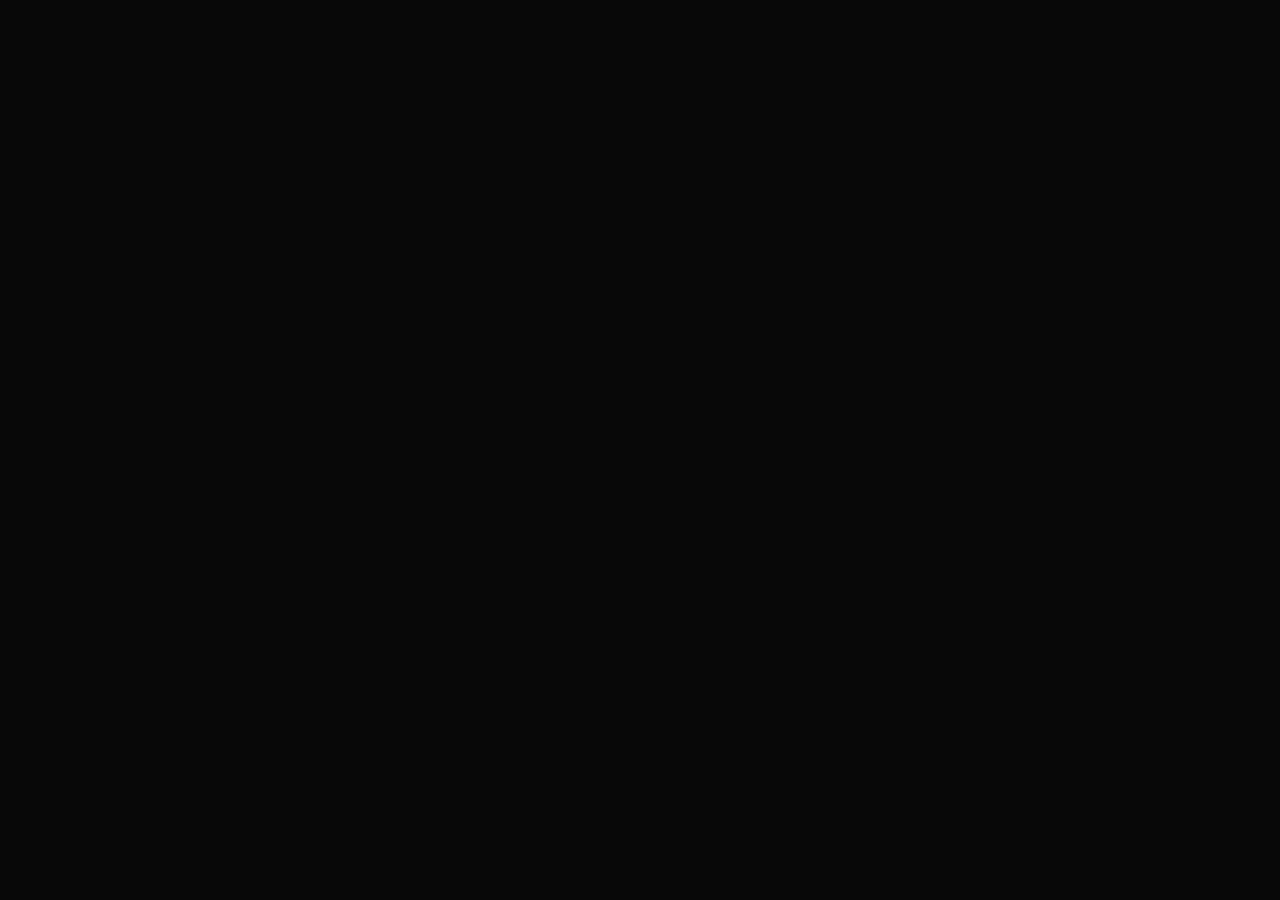
==== Apps.html @ fc95ecfd "??" ====
<!DOCTYPE html>
<html lang="en">
    <head>
        <meta charset="UTF-8">
        <meta name="viewport" content="width=device-width, initial-scale=1.0">
        <meta http-equiv="X-UA-Compatible" content="ie=edge" />
        <title>Sabinaya Sapkota</title>
        <link rel="stylesheet" href="css/style.css">
        <link rel="icon" href="img/profile4.png" type="image/icon type">
        <link href='https://unpkg.com/boxicons@2.1.4/css/boxicons.min.css' rel='stylesheet'>
        <link rel="stylesheet" href="https://cdnjs.cloudflare.com/ajax/libs/font-awesome/6.0.0-beta3/css/all.min.css">
    </head>
    <body>
        
    </body>
</html>
---- css/style.css ----
*{
    margin: 0;
    padding: 0;
    box-sizing: border-box;
    text-decoration: none;
    border: none;
    outline: none;
    scroll-behavior: smooth;
    font-family: "Poppins",sans-serif;
}
:root{
    --bg-color: #080808;
    --second-bg-color: #ff0c0c17;
    --text-color: white;
    --main-color: #f60b0b;
}
/* Prevent horizontal overflow */
html, body {
    overflow-x: hidden;
}

/* Apply box-sizing globally */
*,
*::before,
*::after {
    box-sizing: border-box;
}
html{
    font-size: 50%;
    overflow:-moz-hidden-unscrollable;
}
body{
    background: var(--bg-color);
    color: var(--text-color);
}
.header{
    position:fixed;
    top: 0;
    left: 0;
    padding: 3rem 12% 2rem;
    background:  rgba(0, 0, 0, 0.3);
    backdrop-filter: blur(10px);
    display: flex;
    justify-content: space-between;
    align-items: center;
    z-index: 100;
    width: 100%;
}
.logo{
    font-size: 3rem;
    color: var(--text-color);
    font-weight: 800;
    cursor: pointer;
    transition: 0.3s ease;
}
.logo:hover{
    transform: scale(1.1);
}
.logo span{
    text-shadow: 0 0 25px var(--main-color);
}
.navbar a{
    font-size: 2rem;
    color: var(--text-color);
    margin-left: 1rem;
    font-weight:bold;
    transition: 0.3s ease;
    border-bottom: 1px solid transparent;
}
.navbar a:hover,
.navbar a.active{
    color: var(--main-color);
    border-bottom: 3px solid var(--main-color)
}
.navbar .btn{
    background-color: var(--second-bg-color);
    color: white;
}
#menu-icon{
    font-size: 3.6rem;
    color: var(--main-color);
    display: none;
}
section{
    min-height: 100vh;
    padding: 10rem 12% 10rem;
}

/*Home*/

.home{
    display: flex;
    align-items: center;
    justify-content: center;
    gap: 15rem;
    background-color: var(--bg-color);
}
.home-content{
    display: flex;
    flex-direction: column;
    align-items: flex-end;
    text-align: right;
    justify-content: center;
}
span{
    color: var(--main-color);
}
.logo span{
    color: var(--main-color);
}
.home-content h3{
    margin-bottom: 2rem;
    margin-top: 1rem;
    font-size: 3rem;
}
.home-content h1{
    font-size: 5.6rem;
    font-weight: 700;
    margin-top: 1.5rem;
    line-height: 1;
}
.home-img img{
    position: relative;
    width: 30vw;
    border-radius: 50%;
    box-shadow: 0 0 25px var(--main-color);
}
.home-img img:hover{
    transform: scale(1.05)translateY(-5px);
    box-shadow: 0 0 25px var(--main-color),
                0 0 50px var(--main-color),
                0 0 100px var(--main-color);
}
.home-content p{
    font-size: 2rem;
    font-weight: 700;
    line-height: 1.8;
    max-width: 1000px;
}
.social-icons a{
    display: inline-flex;
    justify-content: center;
    align-items: center;
    width: 4.5rem;
    height: 4.5rem;
    background: transparent;
    border: 2px solid var(--main-color);
    font-size: 2.5rem;
    border-radius: 50%;
    color: var(--main-color);
    margin: 3rem 1.5rem 3rem 0;
    transition: 0.3s ease;
}
.social-icons a:hover{
    color: var(--text-color);
    transform: scale (1.3)translateY(-5px);
    box-shadow: 0 0 25px var(--main-color);
    background-color: var(--main-color);
}
.btn{
    display: inline-block;
    padding: 1rem 2.8rem;
    background: var(--main-color);
    box-shadow: 0 0 25px var(--main-color);
    border-radius: 4rem;
    font-size: 1.6rem;
    color: black;
    border: 2px solid transparent;
    letter-spacing: 0.1rem;
    font-weight: 600;
    transition: 0.3s ease-in-out;
    cursor: pointer;
}
.btn:hover{
    transform: scale(1.05);
    box-shadow: 0 0 50px var(--main-color);
}
.btn-group{
    display: flex;
    align-items: center;
    gap: 1.5rem;
}
.btn-group a:nth-of-type(2){
    background-color: black;
    color: var(--main-color);
    border: 2px solid var(--main-color);
    box-shadow:0 0 25px transparent;
}
.btn-group a:nth-of-type(2):hover{
    box-shadow: 0 0 25px var(--main-color);
    background-color: var(--main-color);
    color: black;
}
.text-animation{
    font-size: 34px;
    font-weight: 600;
    min-width: 280px;
}
.text-animation span{
    position: relative;
} 
.text-animation span::before{
    content: "Freelancer";
    color: var(--main-color);
    animation: words 20s infinite;
}
.text-animation span::after{
    content: "";
    background-color: var(--bg-color);
    position: absolute;
    width: calc(100% + 8px);
    height: 100%;
    border-left: 3px solid var(--bg-color);
    right: -8px;
    animation: cursor 0.6s infinite, typing 20s steps(14) infinite;
}
@keyframes cursor{
    to{
    border-left: 2px solid var(--main-color);
    }
}
@keyframes words{
    0%,
    20%{
    content: "Freelancer";
    }
    21%,
    40%{
    content: "Front-End Web Developer";
    }
    41%,
    60%{
    content: "Freelance Data Entry Clerk";
    }
    61%,
    80%{
    content: "Freelance Transcriber";
    }
    81%,
    100%{
    content: "Student";
    }
}
@keyframes typing{
    10%,
    15%,
    30%,
    35%,
    50%,
    55%,
    70%,
    75%,
    90%,
    95%{
    width: 0;
    }
    5%,
    20%,
    25%,
    40%,
    45%,
    60%,
    80%,
    85%{
        width: calc(100% + 8px);
    }
}

/*Heading*/
body {
    overflow-x: hidden;
}
.heading{
    text-align: center;
    font-size: 7rem;
}

/*Skills Section*/
/* Original styles for skills */
.skill {
    background-color: var(--second-bg-color);
}

#skill {
    text-align: center;
    padding: 50px 0;
}

.container {
    max-width: 1200px;
    margin: 0 auto;
    padding: 0 20px;
}

.skill .heading {
    margin-top: 5vh;
}

.skills-grid {
    display: flex;
    flex-wrap: wrap;
    justify-content: center;
    gap: 20px;
}

.skill-item {
    background-color: var(--second-bg-color);
    border-radius: 10px;
    padding: 20px;
    width: 150px;
    text-align: center;
    border: 3px solid var(--main-color);
}

.skill-item img {
    width: 50px;
    height: 50px;
    margin-bottom: 10px;
}

.skill-item p {
    margin: 0;
    font-size: 1.2em;
    color: var(--text-color);
    font-size: medium;
}

.skill-item:hover {
    background-color: var(--second-bg-color);
    box-shadow: 0 0 25px var(--main-color);
    transform: scale(1.05);
}

@media (max-width: 768px) {
    .skills-grid {
        display: grid;
        grid-template-columns: 1fr 1fr;
        gap: 20px;
        overflow: hidden;
    }

    .skill-item {
        width: auto; /* Let the grid control the width */
    }
}

@media (min-width: 769px) and (max-width: 1024px) {
    .skills-grid {
        justify-content: space-around;
    }

    .skill-item {
        width: 45%;
    }
}

/* Styles for the slider */
.slider-container {
    width: 100%;
    overflow: hidden;
    position: relative;
    margin-top: 50px;
}

.slider {
    display: flex;
    transition: transform 0.5s ease-in-out;
}

.slide {
    min-width: 100%;
    box-sizing: border-box;
    padding: 20px;
}
#prevBtn, #nextBtn {
    position: absolute;
    top: 50%;
    transform: translateY(-50%);
    background-color: rgba(0, 0, 0, 0.5);
    color: white;
    border: 3px solid var(--main-color);
    border-radius: 10px;
    padding: 10px;
    cursor: pointer;
    z-index: 1;
}

#prevBtn {
    left: 20px;
}

#nextBtn {
    right: 20px;
}

/* Media query for mobile devices */
@media (max-width: 768px) {
    #prevBtn, #nextBtn {
        top: auto;  /* Override the top positioning */
        bottom: 20px;  /* Position at the bottom */
        transform: none;  /* Remove vertical centering */
    }

    #prevBtn {
        left: 20px;
    }

    #nextBtn {
        right: 20px;
    }
}

/* Styles for certificates (if they follow the same layout as skills) */
.certificates-grid {
    display: flex;
    flex-wrap: wrap;
    justify-content: center;
    gap: 20px;
}

.certificate-item {
    background-color: var(--second-bg-color);
    border-radius: 10px;
    padding: 20px;
    width: 200px;
    text-align: center;
    border: 3px solid var(--main-color);
}

.certificate-item img {
    width: 150px;
    height: 100px;
    margin-bottom: 10px;
}

.certificate-item p {
    margin: 0;
    font-size: 1.2em;
    color: var(--text-color);
    font-size: medium;
}

.certificate-item:hover {
    background-color: var(--second-bg-color);
    box-shadow: 0 0 25px var(--main-color);
    
}
/* Full-screen overlay */
.fullscreen-overlay {
    display: none;
    position: fixed;
    top: 0;
    left: 0;
    width: 100vw;
    height: 100vh;
    background-color: rgba(0, 0, 0, 0.8);
    justify-content: center;
    align-items: center;
    z-index: 1000;
}

.fullscreen-overlay img {
    max-width: 90%;
    max-height: 90%;
}


/*Scrollbar*/

::-webkit-scrollbar{
    width: 5px;
}
::-webkit-scrollbar-thumb{
    background-color: var(--main-color);
}
::-webkit-scrollbar-track{
    background-color: var(--bg-color);
    width: 10px;
}

/*Education Section*/

.timeline-icon {
    font-size: 12px;
    position: relative;
    margin: 4px 10px -8px 3px;
}
.education{
    padding: 30px 15px;
    background-color: var(--bg-color);
}
.education .heading{
    margin-top: 8vh;
}
.education h2{
    margin-bottom: 1rem;
    font-size: 40px;
    
}
.timeline-items{
    max-width: 1200px;
    max-height: 1300px;
    margin: auto;
    display: flex;
    flex-wrap: wrap;
    position: relative;
}
.timeline-items::before{
    content: "";
    position: absolute;
    width: 5px;
    height: 80%;
    background-color: var(--main-color);
    left: calc(50% - 1px);
}
.timeline-item{
    margin-bottom: 20px;
    width: 100%;
    position: relative;
}
.timeline-item:last-child{
    margin-bottom: 0;
}
.timeline-item:nth-child(odd) {
    padding-right: calc(50% + 30px);
    text-align: right;
}
.timeline-item:nth-child(even) {
    padding-left: calc(50% + 30px);
}
.timeline-dot{
    height: 19px;
    width: 19px; 
    background-color: var(--main-color);
    box-shadow: 0 0 25px var(--main-color),
                0 0 50px var(--main-color);
    position: absolute;
    left: calc(50% - 8px);
    border-radius: 50%;
    top: 0px;
}
.timeline-date {
font-size: 20px;
font-weight: 800;
color: white;
margin: -1px -1px 0px;
}
.timeline-content{
    background-color: transparent;
    border: 3px solid var(--main-color);
    padding: 30px 50px;
    border-radius: 4rem;
    box-shadow: 0 0 10px var(--main-color);
    cursor: pointer;
    transition: 0.3s ease-in-out;
    height: 120px;
}
.timeline-content:hover{
    transform: scale(1.05);
    box-shadow: 0 0 25px var(--main-color);
}
.timeline-content h3{
    font-size: 20px;
    color: white;
    margin: -20px -10px -35px;
    font-weight: 500;
}
.timeline-content p{
    color:white;
    font-size: 15px;
    font-weight: 300;
    line-height: 22px;
    margin-top: 30px;
    margin-left: -10px;
}

/*Service Section*/

.services{
    background: var(--second-bg-color);
    color: var(--text-color);
}
.services .heading{
    margin-top: 5vh;
}
.container {
    max-width: 1200px;
    margin: 0 auto;
    padding: 0 20px;
}

h2 {
    font-size: 2.5em;
    margin-bottom: 20px;
    color: #fff;
    margin-top: 10px;
}

.services-grid {
    display: flex;
    flex-wrap: wrap;
    justify-content: center;
    gap: 20px;
}

.service-item {
    background-color: var(--second-bg-color);
    border-radius: 10px;
    border: 3px solid var(--main-color);
    padding: 20px;
    width: 300px;
    text-align: center;
    transition: background-color 0.3s, transform 0.3s;
    font-size: 15px;
}

.service-item:hover {
    background-color: var(--second-bg-color);
    box-shadow: 0 0 25px var(--main-color);
    transform: scale(1.05);
}

.service-item h3 {
    margin-top: 0;
    font-size: 1.5em;
}

.service-item p {
    margin: 10px 0 0;
    font-size: 1em;
}

/*Projects*/
.projects{
    background-color: var(--bg-color);
}

/*Testimonials*/
.testimonials .heading{
    margin-top: 7vh;
}
.testimonials{
    background-color: var(--second-bg-color);
}
.testimonials-container {
    display: flex;
    justify-content: center;
    align-items: center;
    overflow: hidden;
    position: relative;
    width: 100%;
    max-width: 1200px;
    margin: 0 auto;
}

.testimonial-card {
    background-color: var(--bg-color);
    border-radius: 10px;
    padding: 20px;
    width: 300px;
    height: 300px;
    text-align: center;
    border: 3px solid var(--main-color);
    box-shadow: 0 0 15px rgba(0, 0, 0, 0.1);
    transition: transform 0.3s ease-in-out, box-shadow 0.3s ease-in-out;
    margin: 0 10px;
    opacity: 0.5;
    transform: scale(0.8);
}
.tot{
    font-size: 3.2rem;
    text-align: center;
}
.testimonial-card.active {
    opacity: 1;
    transform: scale(1);
}

.testimonial-card p {
    font-size: 3rem;
    color: #333;
    margin-bottom: 10px;
    bottom: 10px;
}

.testimonial-card h4 {
    font-size: 2rem;
    color: var(--main-color);
    margin-bottom: 5px;
}

.testimonial-card span {
    font-size: 1.5rem;
    color: #666;
}

.profile-pic {
    width: 80px;
    height: 80px;
    border-radius: 50%;
    margin-bottom: 10px;
}

.arrow {
    position: absolute;
    top: 50%;
    transform: translateY(-50%);
    background-color: rgba(0, 0, 0, 0.5);
    color: #fff;
    border: none;
    padding: 10px;
    cursor: pointer;
    z-index: 1000;
}

.left-arrow {
    left: 10px;
}

.right-arrow {
    right: 10px;
}

@media (max-width: 768px) {
    .testimonial-card {
        width: 80%;
        margin: 0 5px;
    }
}


/*Contact Section*/

.contact{
    background-color: var(--bg-color);
}
.contact .heading{
    margin-top: 3vh;
}
.contact h2{
    margin-bottom: 3rem;
    color: var(--text-color);
}
.contact form{
    display: flex;
    align-items: center;
    justify-content: center;
    gap: 3rem;
    margin: 5rem;
    text-align: center;
}
.contact form .input-box{
    display: flex;
    justify-content: center;
    flex-wrap: wrap;
}
.contact form, .input-box input,
.contact form textarea{
    width: 100%;
    padding: 2.5rem;
    font-size: 1.8rem;
    color: var(--text-color);
    background: var(--bg-color);
    border-radius: 2rem;
    border: 2px solid var(--main-color);
    margin: 1.5rem 0;
    resize: none;
}
.contact form .btn{
    margin-top: 10rem;
}
#toast-container {
    position: relative;
    top: 0px;
    right: 0px;
    z-index: 10px;
    bottom: 10px;
}

.toast {
    padding: 10px 20px;
    border-radius: 5px;
    font-size: 1rem;
    margin-bottom: 10px;
    opacity: 0;
    transition: opacity 0.3s ease;
}

.toast.success {
    background-color: #4CAF50; /* Green */
    color: white;
    font-size: 10px;
}

.toast.error {
    background-color: #f44336; /* Red */
    color: white;
    font-size: 10px;
}

 /*Footer*/

 .footer {
    position: relative;
    bottom: 0;
    width: 100%;
    padding: 20px 0;
    background-color: var(--second-bg-color);
    box-shadow: 0 -2px 10px rgba(0, 0, 0, 0.1);
}

.footer .social-icons {
    text-align: center;
    padding-bottom: 15px;
    color: var(--main-color);
}

.footer .social-icons a {
    font-size: 22px;
    color: var(--main-color);
    border: 2px solid var(--main-color);
    width: 36px;
    height: 36px;
    display: inline-block;
    text-align: center;
    border-radius: 50%;
    margin: 0 8px;
    transition: all 0.3s ease;
    line-height: 36px; /* Align the icon vertically in the middle */
    vertical-align: middle; /* Align the icon vertically in the middle */
}

.footer .social-icons a:hover {
    transform: scale(1.2) translateY(-3px);
    background-color: var(--main-color);
    color: white;
    box-shadow: 0 0 15px var(--main-color);
}

.footer ul {
    margin: 0;
    padding: 0;
    font-size: 16px;
    line-height: 1.4;
    text-align: center;
    list-style: none;
}

.footer ul li {
    display: inline-block;
    padding: 0 10px;
}

.footer ul li a {
    color: white;
    border-bottom: 2px solid transparent;
    transition: all 0.3s ease;
}

.footer ul li a:hover {
    border-bottom: 2px solid var(--main-color);
    color: var(--main-color);
}

.footer .copyright {
    margin-top: 5px;
    text-align: center;
    font-size: 14px;
    color: var(--text-color);
    padding-top: 8px;
    border-top: 1px solid rgba(255, 255, 255, 0.1);
}

/*media*/

@media(max-width: 1285px){
    html{
        font-size: 55%;
    }
    body {
        overflow-x: hidden;
    }
    .services-container{
        padding-bottom: 7rem;
        grid-template-columns: repeat(1, 1fr);
        margin: 0 5rem;
    }
    .timeline-icon {
        font-size: 12px;
        position: absolute;
        margin: 4px -5px -8px 3px;
    }
    .projects-box{
        grid-template-columns: repeat(2, 1fr);
    }
    .project-box img{
        min-width: 30vw;
    }
    header{
        padding: 0rem 3%;
    }
    section{
        padding: 1rem 3% 2rem;
    }
    .contact .heading{
        margin-top: 6vh;
    }
    .contact form{
        flex-direction: column;
        width: auto;
        margin-top: 10px;
    }
    .toast {
        padding: 10px 20px;
        border-radius: 5px;
        font-size: 1rem;
        margin-bottom: 10px;
        opacity: 0;
        transition: opacity 0.3s ease;
    }
    .timeline-items::before{
        left: 7px;
    }
    .timeline-item:nth-child(odd){
        padding-right: 0;
        text-align: left;
    }
    .timeline-item:nth-child(odd),
    .timeline-item:nth-child(even){
        padding-left: 37px;
    }
    .timeline-dot{
        left: 0;
    }
    .testimonials .wrapper{
        grid-template-columns: repeat(1, 1fr);
    }
    #menu-icon{
        display: block;
    }
    .navbar{
        position: absolute;
        top: 100%;
        right: 0;
        width: 50%;
        padding: 1rem 3%;
        background: rgba(0, 0, 0, 0.8);
        backdrop-filter: blur(20px);
        border-bottom-left-radius: 2rem;
        border-left: 2px solid var(--main-color);
        border-bottom: 2px solid var(--main-color);
        display: none;
    }
    .navbar.active{
        display: block;
    }
    .navbar a{
        display: block;
        font-size: 2rem;
        margin: 2rem 0;
        color: white;
    }
    .home{
        flex-direction: column-reverse;
        margin: 1rem 1rem;
        gap: 0rem;
    }
    .home-content{
        display: flex;
        flex-direction: column;
        align-items: center;
        justify-content: center;
        text-align: center;
    }
    .home-content h3{
        font-size: 2.4rem;
        margin: 0 0;
    }
    .home-content h1{
        font-size: 4rem;
        margin-top: 0rem;
    }
    .home-content p{
        max-width: 800px;
        margin: 0 -4%;
    }
    .home-img img{
        margin: 5rem 0;
        width: 30vw;
    }
    .services h2{
        margin-bottom: 3rem;
    }
    .services-container{
        grid-template-columns: repeat(1,1fr);
    }
    .projects-box{
        grid-template-columns: repeat(1,1fr);
    }
    #menu-icon{
        display: block;
    }
    .navbar{
        position: absolute;
        top: 100%;
        right: 0;
        width: 50%;
        padding: 1rem 3%;
        background: rgba(0, 0, 0, 0.8);
        backdrop-filter: blur(20px);
        border-bottom-left-radius: 2rem;
        border-left: 2px solid var(--main-color);
        border-bottom: 2px solid var(--main-color);
        display: none;
    }
    .navbar.active{
        display: block;
    }
    .navbar a{
        display: block;
        font-size: 2rem;
        margin: 2rem 0;
        color: white;
    }
    .home{
        flex-direction: column-reverse;
        margin: 1rem 1rem;
        gap: 0rem;
    }
    .home-content{
        display: flex;
        flex-direction: column;
        align-items: center;
        justify-content: center;
        text-align: center;
    }
    .home-content h3{
        font-size: 2.4rem;
        margin: 0 0;
    }
    .home-content h1{
        font-size: 4rem;
        margin-top: 0rem;
    }
    .home-content p{
        max-width: 800px;
        margin: 0 -4%;
    }
    .home-img img{
        margin: 5rem 0;
        width: 30vw;
    }
    .services h2{
        margin-bottom: 3rem;
    }
    .services-container{
        grid-template-columns: repeat(1,1fr);
    }
    .projects-box{
        grid-template-columns: repeat(1,1fr);
    }
    .footer ul li {
        display: block;
        padding: 5px 0;
    }

    .footer .social-icons a {
        margin: 4px;
    }
    #menu-icon{
        display: block;
    }
    .navbar{
        position: absolute;
        top: 100%;
        right: 0;
        width: 50%;
        padding: 1rem 3%;
        background: rgba(0, 0, 0, 0.8);
        backdrop-filter: blur(20px);
        border-bottom-left-radius: 2rem;
        border-left: 2px solid var(--main-color);
        border-bottom: 2px solid var(--main-color);
        display: none;
    }
    .navbar.active{
        display: block;
    }
    .navbar a{
        display: block;
        font-size: 2rem;
        margin: 2rem 0;
        color: white;
    }
    .home{
        flex-direction: column-reverse;
        margin: 1rem 1rem;
        gap: 0rem;
    }
    .home-content{
        display: flex;
        flex-direction: column;
        align-items: center;
        justify-content: center;
        text-align: center;
    }
    .home-content h3{
        font-size: 2.4rem;
        margin: 0 0;
    }
    .home-content h1{
        font-size: 4rem;
        margin-top: 0rem;
    }
    .home-content p{
        max-width: 800px;
        margin: 0 -4%;
    }
    .home-img img{
        margin: 5rem 0;
        width: 30vw;
    }
    .services h2{
        margin-bottom: 3rem;
    }
    .services-container{
        grid-template-columns: repeat(1,1fr);
    }
    .projects-box{
        grid-template-columns: repeat(1,1fr);
    }
    .timeline-icon {
        font-size: 12px;
        position: absolute;
        margin: 4px -5px -8px 3px;
    }
    .testimonials .heading{
        margin-top: 10vh;
    }
}
@media(max-width: 991px){
    html{
        font-size: 55%;
    }
    body {
        overflow-x: hidden;
    }
    .services-container{
        padding-bottom: 7rem;
        grid-template-columns: repeat(1, 1fr);
        margin: 0 5rem;
    }
    .timeline-icon {
        font-size: 12px;
        position: absolute;
        margin: 4px -5px -8px 3px;
    }
    .projects-box{
        grid-template-columns: repeat(2, 1fr);
    }
    .project-box img{
        min-width: 30vw;
    }
    header{
        padding: 1rem 3%;
    }
    section{
        padding: 1rem 3% 2rem;
    }
    .contact .heading{
        margin-top: 6vh;
    }
    .contact form{
        flex-direction: column;
        width: auto;
        margin-top: 10px;
    }
    .toast {
        padding: 10px 20px;
        border-radius: 5px;
        font-size: 1rem;
        margin-bottom: 10px;
        opacity: 0;
        transition: opacity 0.3s ease;
    }
    .timeline-items::before{
        left: 7px;
    }
    .timeline-item:nth-child(odd){
        padding-right: 0;
        text-align: left;
    }
    .timeline-item:nth-child(odd),
    .timeline-item:nth-child(even){
        padding-left: 37px;
    }
    .timeline-dot{
        left: 0;
    }
    .testimonials .wrapper{
        grid-template-columns: repeat(1, 1fr);
    }
    #menu-icon{
        display: block;
    }
    .navbar{
        position: absolute;
        top: 100%;
        right: 0;
        width: 50%;
        padding: 1rem 3%;
        background: rgba(0, 0, 0, 0.8);
        backdrop-filter: blur(20px);
        border-bottom-left-radius: 2rem;
        border-left: 2px solid var(--main-color);
        border-bottom: 2px solid var(--main-color);
        display: none;
    }
    .navbar.active{
        display: block;
    }
    .navbar a{
        display: block;
        font-size: 2rem;
        margin: 2rem 0;
        color: white;
    }
    .home{
        flex-direction: column-reverse;
        margin: 1rem 1rem;
        gap: 0rem;
    }
    .home-content{
        display: flex;
        flex-direction: column;
        align-items: center;
        justify-content: center;
        text-align: center;
    }
    .home-content h3{
        font-size: 2.4rem;
        margin: 0 0;
    }
    .home-content h1{
        font-size: 4rem;
        margin-top: 0rem;
    }
    .home-content p{
        max-width: 800px;
        margin: 0 -4%;
    }
    .home-img img{
        margin: 5rem 0;
        width: 30vw;
    }
    .services h2{
        margin-bottom: 3rem;
    }
    .services-container{
        grid-template-columns: repeat(1,1fr);
    }
    .projects-box{
        grid-template-columns: repeat(1,1fr);
    }
    .testimonials .heading{
        margin-top: 10vh;
    }
}
@media(max-width: 895px){
    html{
        font-size: 55%;
    }
    body {
        overflow-x: hidden;
    }
    .services-container{
        padding-bottom: 7rem;
        grid-template-columns: repeat(1, 1fr);
        margin: 0 5rem;
    }
    .timeline-icon {
        font-size: 12px;
        position: absolute;
        margin: 4px -5px -8px 3px;
    }
    .projects-box{
        grid-template-columns: repeat(2, 1fr);
    }
    .project-box img{
        min-width: 30vw;
    }
    header{
        padding: 1rem 3%;
    }
    section{
        padding: 1rem 3% 2rem;
    }
    .contact .heading{
        margin-top: 6vh;
    }
    .contact form{
        flex-direction: column;
        width: auto;
        margin-top: 10px;
    }
    .toast {
        padding: 10px 20px;
        border-radius: 5px;
        font-size: 1rem;
        margin-bottom: 10px;
        opacity: 0;
        transition: opacity 0.3s ease;
    }
    .timeline-items::before{
        left: 7px;
    }
    .timeline-item:nth-child(odd){
        padding-right: 0;
        text-align: left;
    }
    .timeline-item:nth-child(odd),
    .timeline-item:nth-child(even){
        padding-left: 37px;
    }
    .timeline-dot{
        left: 0;
    }
    .testimonials .wrapper{
        grid-template-columns: repeat(1, 1fr);
    }
    #menu-icon{
        display: block;
    }
    .navbar{
        position: absolute;
        top: 100%;
        right: 0;
        width: 50%;
        padding: 1rem 3%;
        background: rgba(0, 0, 0, 0.8);
        backdrop-filter: blur(20px);
        border-bottom-left-radius: 2rem;
        border-left: 2px solid var(--main-color);
        border-bottom: 2px solid var(--main-color);
        display: none;
    }
    .navbar.active{
        display: block;
    }
    .navbar a{
        display: block;
        font-size: 2rem;
        margin: 2rem 0;
        color: white;
    }
    .home{
        flex-direction: column-reverse;
        margin: 1rem 1rem;
        gap: 0rem;
    }
    .home-content{
        display: flex;
        flex-direction: column;
        align-items: center;
        justify-content: center;
        text-align: center;
    }
    .home-content h3{
        font-size: 2.4rem;
        margin: 0 0;
    }
    .home-content h1{
        font-size: 4rem;
        margin-top: 0rem;
    }
    .home-content p{
        max-width: 800px;
        margin: 0 -4%;
    }
    .home-img img{
        margin: 5rem 0;
        width: 30vw;
    }
    .services h2{
        margin-bottom: 3rem;
    }
    .services-container{
        grid-template-columns: repeat(1,1fr);
    }
    .projects-box{
        grid-template-columns: repeat(1,1fr);
    }
    #menu-icon{
        display: block;
    }
    .navbar{
        position: absolute;
        top: 100%;
        right: 0;
        width: 50%;
        padding: 1rem 3%;
        background: rgba(0, 0, 0, 0.8);
        backdrop-filter: blur(20px);
        border-bottom-left-radius: 2rem;
        border-left: 2px solid var(--main-color);
        border-bottom: 2px solid var(--main-color);
        display: none;
    }
    .navbar.active{
        display: block;
    }
    .navbar a{
        display: block;
        font-size: 2rem;
        margin: 2rem 0;
        color: white;
    }
    .home{
        flex-direction: column-reverse;
        margin: 1rem 1rem;
        gap: 0rem;
    }
    .home-content{
        display: flex;
        flex-direction: column;
        align-items: center;
        justify-content: center;
        text-align: center;
    }
    .home-content h3{
        font-size: 2.4rem;
        margin: 0 0;
    }
    .home-content h1{
        font-size: 4rem;
        margin-top: 0rem;
    }
    .home-content p{
        max-width: 800px;
        margin: 0 -4%;
    }
    
    .home-img img{
        margin: 5rem 0;
        width: 30vw;
    }
    .services h2{
        margin-bottom: 3rem;
    }
    .services-container{
        grid-template-columns: repeat(1,1fr);
    }
    .projects-box{
        grid-template-columns: repeat(1,1fr);
    }
    .testimonials .heading{
        margin-top: 10vh;
    }
}
@media (max-width: 768px) {
    html{
        font-size: 55%;
    }
    body {
        overflow-x: hidden;
    }
    .services-container{
        padding-bottom: 7rem;
        grid-template-columns: repeat(1, 1fr);
        margin: 0 5rem;
    }
    .projects-box{
        grid-template-columns: repeat(2, 1fr);
    }
    .timeline-icon {
        font-size: 12px;
        position: absolute;
        margin: 4px -5px -8px 3px;
    }
    .project-box img{
        min-width: 30vw;
    }
    .footer ul li {
        display: block;
        padding: 5px 0;
    }

    .footer .social-icons a {
        margin: 4px;
    }
    #menu-icon{
        display: block;
    }
    .navbar{
        position: absolute;
        top: 100%;
        right: 0;
        width: 50%;
        padding: 1rem 3%;
        background: rgba(0, 0, 0, 0.8);
        backdrop-filter: blur(20px);
        border-bottom-left-radius: 2rem;
        border-left: 2px solid var(--main-color);
        border-bottom: 2px solid var(--main-color);
        display: none;
    }
    .navbar.active{
        display: block;
    }
    .navbar a{
        display: block;
        font-size: 2rem;
        margin: 2rem 0;
        color: white;
    }
    .home{
        flex-direction: column-reverse;
        margin: 1rem 1rem;
        gap: 0rem;
    }
    .home-content{
        display: flex;
        flex-direction: column;
        align-items: center;
        justify-content: center;
        text-align: center;
    }
    .home-content h3{
        font-size: 2.4rem;
        margin: 0 0;
    }
    .home-content h1{
        font-size: 4rem;
        margin-top: 0rem;
    }
    .home-content p{
        max-width: 800px;
        margin: 0 -4%;
    }
    .home-img img{
        margin: 5rem 0;
        width: 30vw;
    }
    .services h2{
        margin-bottom: 3rem;
    }
    .services-container{
        grid-template-columns: repeat(1,1fr);
    }
    .projects-box{
        grid-template-columns: repeat(1,1fr);
    }
    .contact .heading{
        margin-top: 10vh;
    }
    .contact form{
        flex-direction: column;
        width: auto;
        margin-top: 6px;
    }
    .services .heading{
        margin-top: 10vh;
    }
    .testimonials .heading{
        margin-top: 10vh;
    }
}
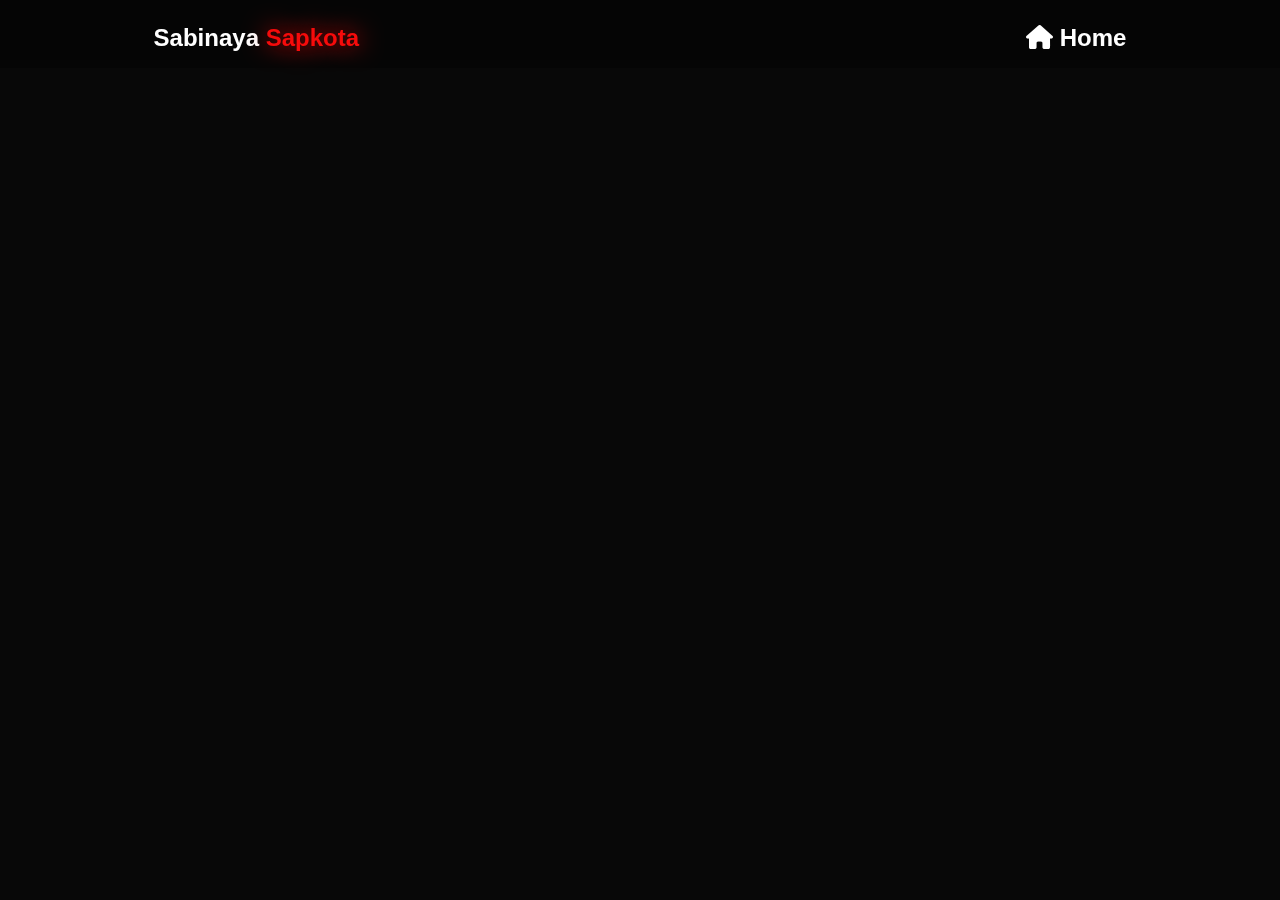
==== commit caad03a4: "??" ====
--- a/Apps.html
+++ b/Apps.html
@@ -5,12 +5,16 @@
         <meta name="viewport" content="width=device-width, initial-scale=1.0">
         <meta http-equiv="X-UA-Compatible" content="ie=edge" />
         <title>Sabinaya Sapkota</title>
-        <link rel="stylesheet" href="css/style.css">
+        <link rel="stylesheet" href="css/style2.css">
         <link rel="icon" href="img/profile4.png" type="image/icon type">
         <link href='https://unpkg.com/boxicons@2.1.4/css/boxicons.min.css' rel='stylesheet'>
         <link rel="stylesheet" href="https://cdnjs.cloudflare.com/ajax/libs/font-awesome/6.0.0-beta3/css/all.min.css">
     </head>
     <body>
-        
+    <header class="header">
+        <a class="logo">Sabinaya <span>Sapkota</span></h1>
+        <a class="logo" href="index.html"> <i class="fas fa-home"></i> Home</h1>
+    </header>
+
     </body>
 </html>--- a/css/style2.css
+++ b/css/style2.css
@@ -0,0 +1,62 @@
+*{
+    margin: 0;
+    padding: 0;
+    box-sizing: border-box;
+    text-decoration: none;
+    border: none;
+    outline: none;
+    scroll-behavior: smooth;
+    font-family: "Poppins",sans-serif;
+}
+:root{
+    --bg-color: #080808;
+    --second-bg-color: #ff0c0c17;
+    --text-color: white;
+    --main-color: #f60b0b;
+}
+/* Prevent horizontal overflow */
+html, body {
+    overflow-x: hidden;
+}
+
+/* Apply box-sizing globally */
+*,
+*::before,
+*::after {
+    box-sizing: border-box;
+}
+html{
+    font-size: 50%;
+    overflow:-moz-hidden-unscrollable;
+}
+body{
+    background: var(--bg-color);
+    color: var(--text-color);
+}
+.header{
+    position:fixed;
+    top: 0;
+    left: 0;
+    padding: 3rem 12% 2rem;
+    background:  rgba(0, 0, 0, 0.3);
+    backdrop-filter: blur(10px);
+    display: flex;
+    justify-content: space-between;
+    align-items: center;
+    z-index: 100;
+    width: 100%;
+}
+.logo{
+    font-size: 3rem;
+    color: var(--text-color);
+    font-weight: 800;
+    cursor: pointer;
+    transition: 0.3s ease;
+}
+.logo:hover{
+    transform: scale(1.1);
+}
+.logo span{
+    text-shadow: 0 0 25px var(--main-color);
+    color: var(--main-color);
+}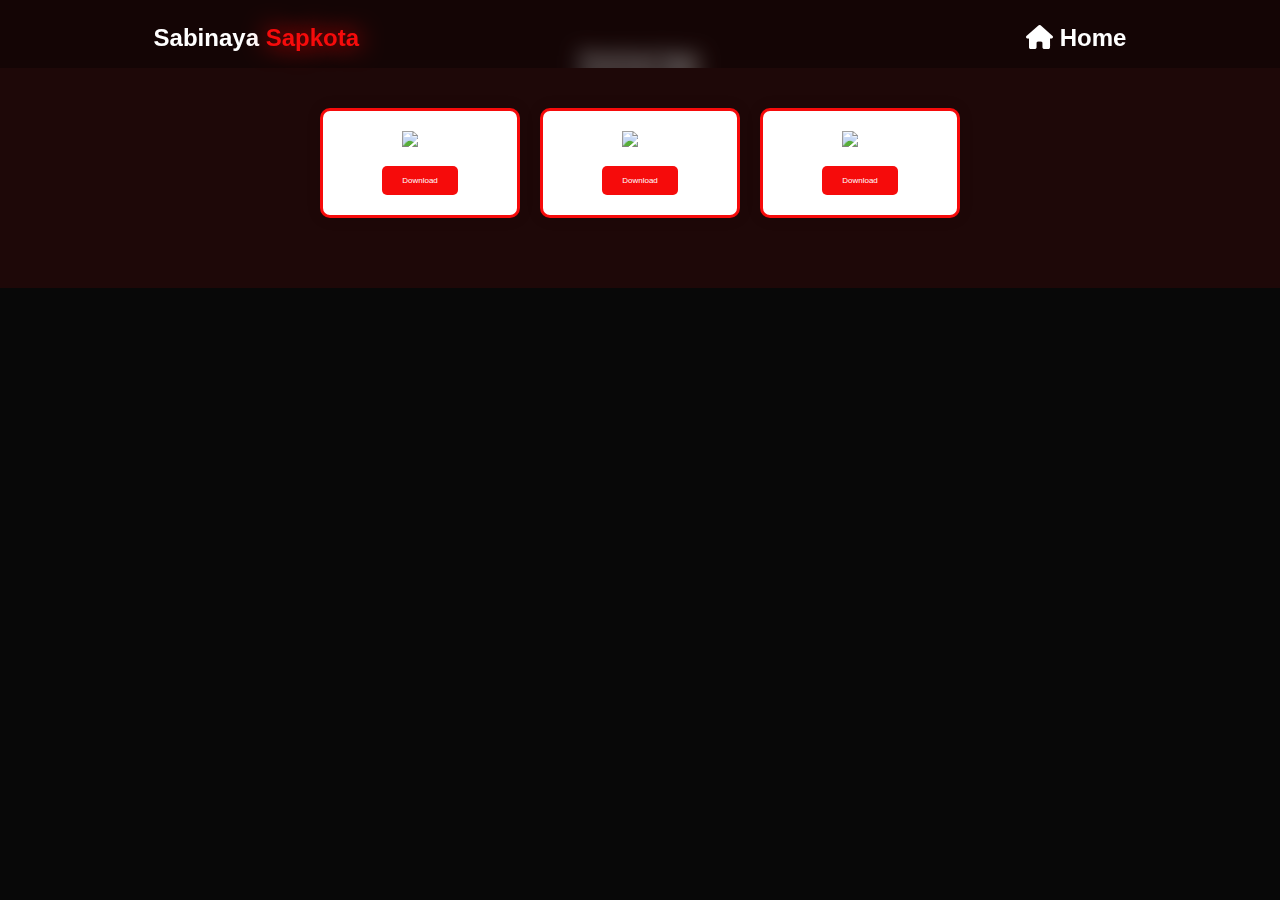
==== commit bfdbd67a: "??" ====
--- a/Apps.html
+++ b/Apps.html
@@ -1,20 +1,40 @@
 <!DOCTYPE html>
 <html lang="en">
-    <head>
-        <meta charset="UTF-8">
-        <meta name="viewport" content="width=device-width, initial-scale=1.0">
-        <meta http-equiv="X-UA-Compatible" content="ie=edge" />
-        <title>Sabinaya Sapkota</title>
-        <link rel="stylesheet" href="css/style2.css">
-        <link rel="icon" href="img/profile4.png" type="image/icon type">
-        <link href='https://unpkg.com/boxicons@2.1.4/css/boxicons.min.css' rel='stylesheet'>
-        <link rel="stylesheet" href="https://cdnjs.cloudflare.com/ajax/libs/font-awesome/6.0.0-beta3/css/all.min.css">
-    </head>
-    <body>
+<head>
+    <meta charset="UTF-8">
+    <meta name="viewport" content="width=device-width, initial-scale=1.0">
+    <meta http-equiv="X-UA-Compatible" content="ie=edge" />
+    <title>Sabinaya Sapkota</title>
+    <link rel="stylesheet" href="css/style2.css">
+    <link rel="icon" href="img/profile4.png" type="image/icon type">
+    <link href='https://unpkg.com/boxicons@2.1.4/css/boxicons.min.css' rel='stylesheet'>
+    <link rel="stylesheet" href="https://cdnjs.cloudflare.com/ajax/libs/font-awesome/6.0.0-beta3/css/all.min.css">
+</head>
+<body>
     <header class="header">
-        <a class="logo">Sabinaya <span>Sapkota</span></h1>
-        <a class="logo" href="index.html"> <i class="fas fa-home"></i> Home</h1>
+        <a class="logo">Sabinaya <span>Sapkota</span></a>
+        <a class="logo" href="index.html"> <i class="fas fa-home"></i> Home</a>
     </header>
 
-    </body>
-</html>+    <div class="downloads">
+        <h2 class="heading">Download Apps</h2>
+        <div class="downloads-container">
+            <div class="download-card">
+                <img src="img/app1.png" alt="App 1" class="app-icon">
+                <h4>App Name 1</h4>
+                <a href="downloads/app1.apk" class="download-btn">Download</a>
+            </div>
+            <div class="download-card">
+                <img src="img/app2.png" alt="App 2" class="app-icon">
+                <h4>App Name 2</h4>
+                <a href="downloads/app2.apk" class="download-btn">Download</a>
+            </div>
+            <div class="download-card">
+                <img src="img/app3.png" alt="App 3" class="app-icon">
+                <h4>App Name 3</h4>
+                <a href="downloads/app3.apk" class="download-btn">Download</a>
+            </div>
+        </div>
+    </div>
+</body>
+</html>
--- a/css/style2.css
+++ b/css/style2.css
@@ -1,4 +1,4 @@
-*{
+* {
     margin: 0;
     padding: 0;
     box-sizing: border-box;
@@ -6,14 +6,16 @@
     border: none;
     outline: none;
     scroll-behavior: smooth;
-    font-family: "Poppins",sans-serif;
+    font-family: "Poppins", sans-serif;
 }
-:root{
+
+:root {
     --bg-color: #080808;
     --second-bg-color: #ff0c0c17;
     --text-color: white;
     --main-color: #f60b0b;
 }
+
 /* Prevent horizontal overflow */
 html, body {
     overflow-x: hidden;
@@ -25,20 +27,23 @@
 *::after {
     box-sizing: border-box;
 }
-html{
+
+html {
     font-size: 50%;
-    overflow:-moz-hidden-unscrollable;
+    overflow: -moz-hidden-unscrollable;
 }
-body{
+
+body {
     background: var(--bg-color);
     color: var(--text-color);
 }
-.header{
-    position:fixed;
+
+.header {
+    position: fixed;
     top: 0;
     left: 0;
     padding: 3rem 12% 2rem;
-    background:  rgba(0, 0, 0, 0.3);
+    background: rgba(0, 0, 0, 0.3);
     backdrop-filter: blur(10px);
     display: flex;
     justify-content: space-between;
@@ -46,17 +51,74 @@
     z-index: 100;
     width: 100%;
 }
-.logo{
+
+.logo {
     font-size: 3rem;
     color: var(--text-color);
     font-weight: 800;
     cursor: pointer;
     transition: 0.3s ease;
 }
-.logo:hover{
+
+.logo:hover {
     transform: scale(1.1);
 }
-.logo span{
+
+.logo span {
     text-shadow: 0 0 25px var(--main-color);
     color: var(--main-color);
-}+}
+
+.downloads {
+    padding: 50px 0;
+    text-align: center;
+    background-color: var(--second-bg-color);
+}
+
+.heading {
+    font-size: 2em;
+    margin-bottom: 20px;
+}
+
+.downloads-container {
+    display: flex;
+    justify-content: center;
+    gap: 20px;
+    flex-wrap: wrap;
+    padding: 20px;
+}
+
+.download-card {
+    background-color: #fff;
+    border-radius: 10px;
+    padding: 20px;
+    width: 200px;
+    text-align: center;
+    border: 3px solid var(--main-color);
+    box-shadow: 0 0 15px rgba(0, 0, 0, 0.1);
+    transition: transform 0.3s ease-in-out, box-shadow 0.3s ease-in-out;
+}
+
+.download-card:hover {
+    transform: scale(1.05);
+    box-shadow: 0 0 25px var(--main-color);
+}
+
+.app-icon {
+    width: 80px;
+    height: 80px;
+    margin-bottom: 10px;
+}
+
+.download-btn {
+    display: inline-block;
+    padding: 10px 20px;
+    background-color: var(--main-color);
+    color: #fff;
+    border-radius: 5px;
+    transition: background-color 0.3s ease;
+}
+
+.download-btn:hover {
+    background-color: #e60000;
+}
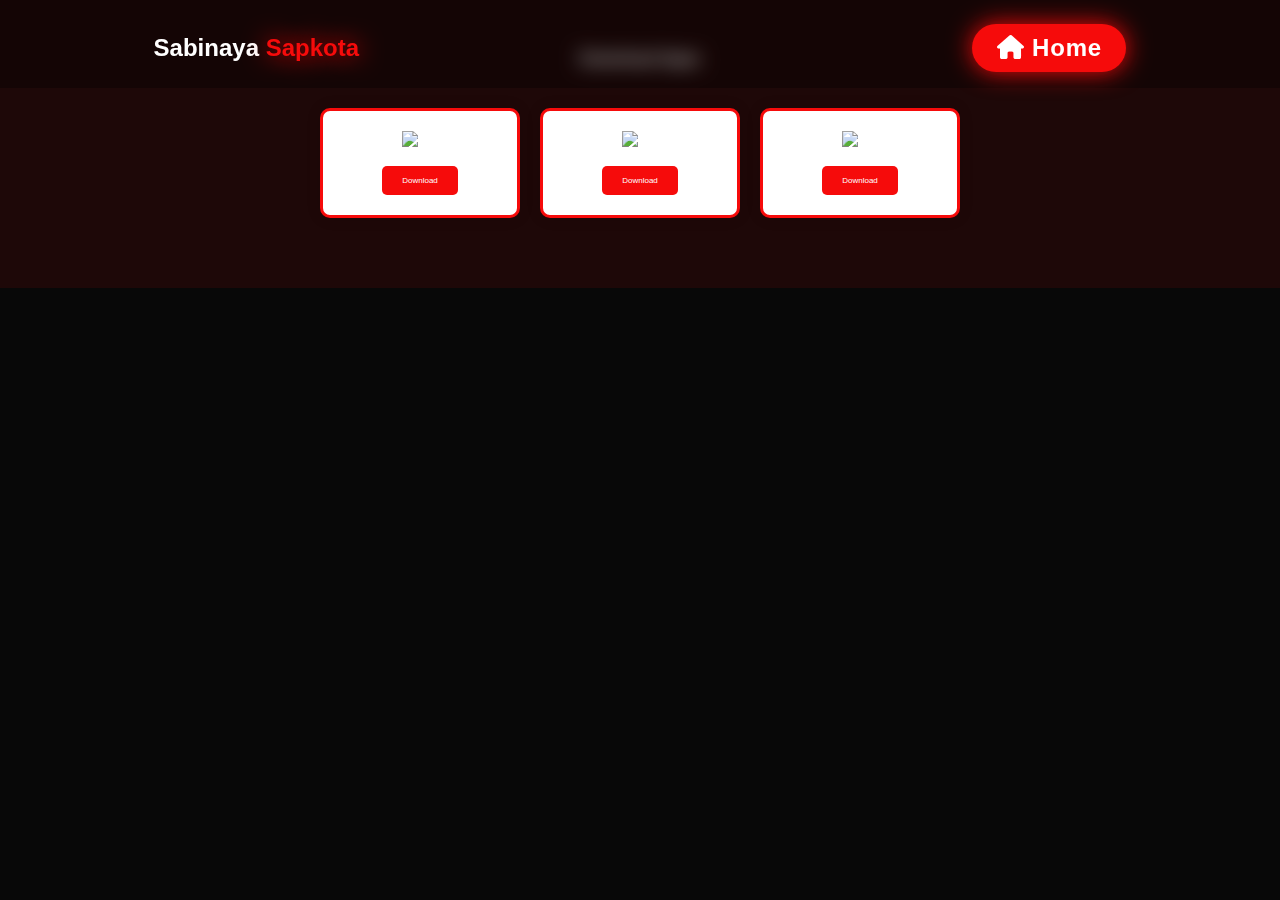
==== commit 27c39dd2: "??" ====
--- a/Apps.html
+++ b/Apps.html
@@ -13,7 +13,7 @@
 <body>
     <header class="header">
         <a class="logo">Sabinaya <span>Sapkota</span></a>
-        <a class="logo" href="index.html"> <i class="fas fa-home"></i> Home</a>
+        <a class="logo btn" href="index.html"> <i class="fas fa-home"></i> Home</a>
     </header>
 
     <div class="downloads">
--- a/css/style2.css
+++ b/css/style2.css
@@ -50,6 +50,44 @@
     align-items: center;
     z-index: 100;
     width: 100%;
+}
+.header .btn{
+    background-color: var(--main-color);
+    color: white;
+}
+.btn{
+    display: inline-block;
+    padding: 1rem 2.8rem;
+    background: var(--main-color);
+    box-shadow: 0 0 25px var(--main-color);
+    border-radius: 4rem;
+    font-size: 1.6rem;
+    color: black;
+    border: 2px solid transparent;
+    letter-spacing: 0.1rem;
+    font-weight: 600;
+    transition: 0.3s ease-in-out;
+    cursor: pointer;
+}
+.btn:hover{
+    transform: scale(1.05);
+    box-shadow: 0 0 50px var(--main-color);
+}
+.btn-group{
+    display: flex;
+    align-items: center;
+    gap: 1.5rem;
+}
+.btn-group a:nth-of-type(2){
+    background-color: black;
+    color: var(--main-color);
+    border: 2px solid var(--main-color);
+    box-shadow:0 0 25px transparent;
+}
+.btn-group a:nth-of-type(2):hover{
+    box-shadow: 0 0 25px var(--main-color);
+    background-color: var(--main-color);
+    color: black;
 }
 
 .logo {
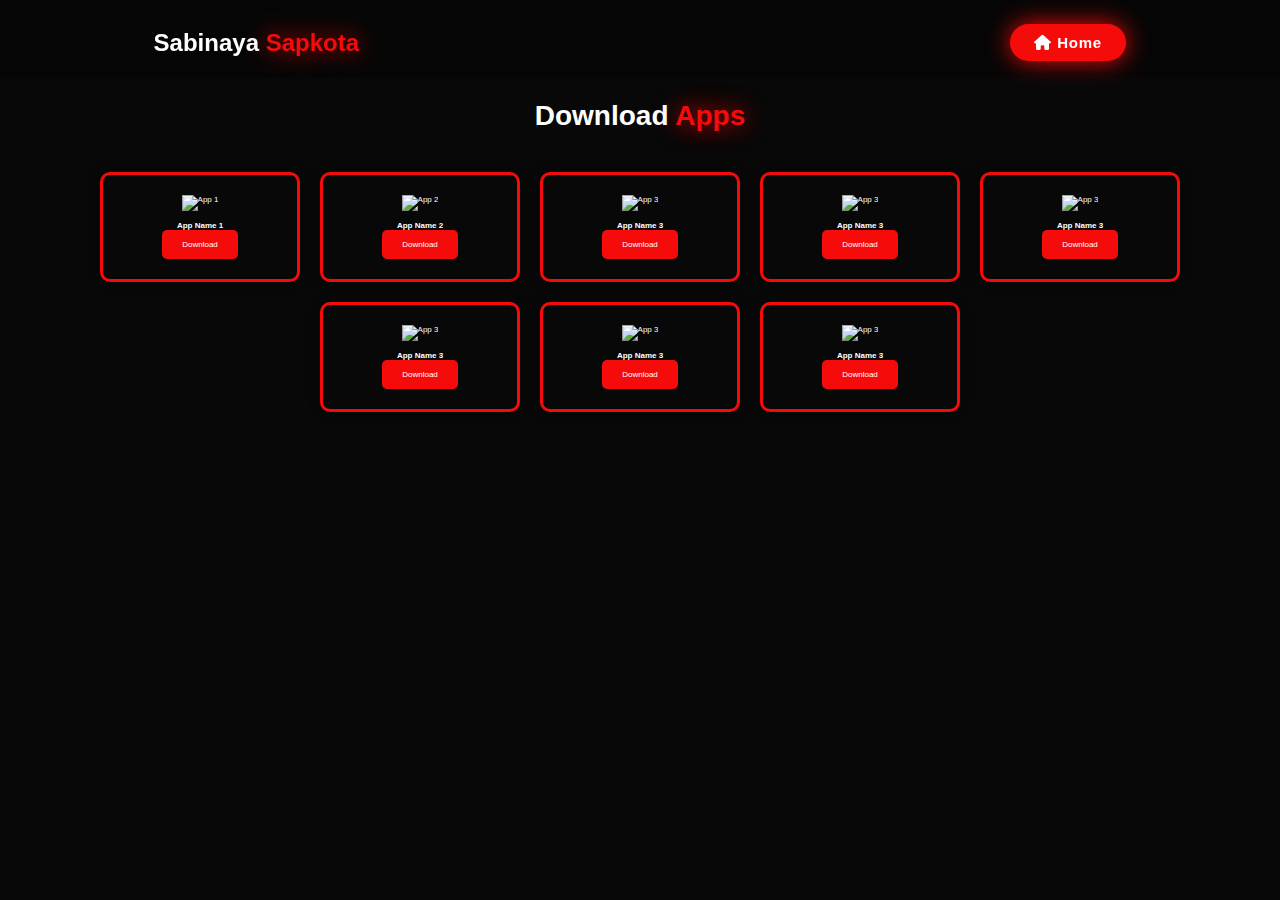
==== commit 83c7f5e8: "??" ====
--- a/Apps.html
+++ b/Apps.html
@@ -13,11 +13,11 @@
 <body>
     <header class="header">
         <a class="logo">Sabinaya <span>Sapkota</span></a>
-        <a class="logo btn" href="index.html"> <i class="fas fa-home"></i> Home</a>
+        <a class="logo btn" href="/"> <i class="fas fa-home"></i> Home</a>
     </header>
 
     <div class="downloads">
-        <h2 class="heading">Download Apps</h2>
+        <h2 class="heading">Download <span>Apps</span></h2>
         <div class="downloads-container">
             <div class="download-card">
                 <img src="img/app1.png" alt="App 1" class="app-icon">
@@ -34,6 +34,32 @@
                 <h4>App Name 3</h4>
                 <a href="downloads/app3.apk" class="download-btn">Download</a>
             </div>
+            <div class="download-card">
+                <img src="img/app3.png" alt="App 3" class="app-icon">
+                <h4>App Name 3</h4>
+                <a href="downloads/app3.apk" class="download-btn">Download</a>
+            </div>
+            <div class="download-card">
+                <img src="img/app3.png" alt="App 3" class="app-icon">
+                <h4>App Name 3</h4>
+                <a href="downloads/app3.apk" class="download-btn">Download</a>
+            </div>
+            <div class="download-card">
+                <img src="img/app3.png" alt="App 3" class="app-icon">
+                <h4>App Name 3</h4>
+                <a href="downloads/app3.apk" class="download-btn">Download</a>
+            </div>
+            <div class="download-card">
+                <img src="img/app3.png" alt="App 3" class="app-icon">
+                <h4>App Name 3</h4>
+                <a href="downloads/app3.apk" class="download-btn">Download</a>
+            </div>
+
+            <div class="download-card">
+                <img src="img/app3.png" alt="App 3" class="app-icon">
+                <h4>App Name 3</h4>
+                <a href="downloads/app3.apk" class="download-btn">Download</a>
+            </div>
         </div>
     </div>
 </body>
--- a/css/style2.css
+++ b/css/style2.css
@@ -54,6 +54,7 @@
 .header .btn{
     background-color: var(--main-color);
     color: white;
+    font-size: 15px;
 }
 .btn{
     display: inline-block;
@@ -106,15 +107,18 @@
     text-shadow: 0 0 25px var(--main-color);
     color: var(--main-color);
 }
-
+.heading span {
+    text-shadow: 0 0 25px var(--main-color);
+    color: var(--main-color);
+}
 .downloads {
-    padding: 50px 0;
+    padding: 100px 0;
     text-align: center;
-    background-color: var(--second-bg-color);
 }
 
 .heading {
-    font-size: 2em;
+    text-align: center;
+    font-size: 3.5rem;
     margin-bottom: 20px;
 }
 
@@ -127,7 +131,7 @@
 }
 
 .download-card {
-    background-color: #fff;
+    background-color: var(--bg-color);
     border-radius: 10px;
     padding: 20px;
     width: 200px;
@@ -160,3 +164,22 @@
 .download-btn:hover {
     background-color: #e60000;
 }
+@media (max-width: 768px) {
+    .header {
+        padding: 2rem 5%;
+    }
+
+    .logo {
+        font-size: 2.5rem;
+    }
+
+    .downloads-container {
+        flex-direction: column;
+        align-items: center;
+    }
+
+    .download-card {
+        width: 80%;
+        margin-bottom: 20px;
+    }
+}